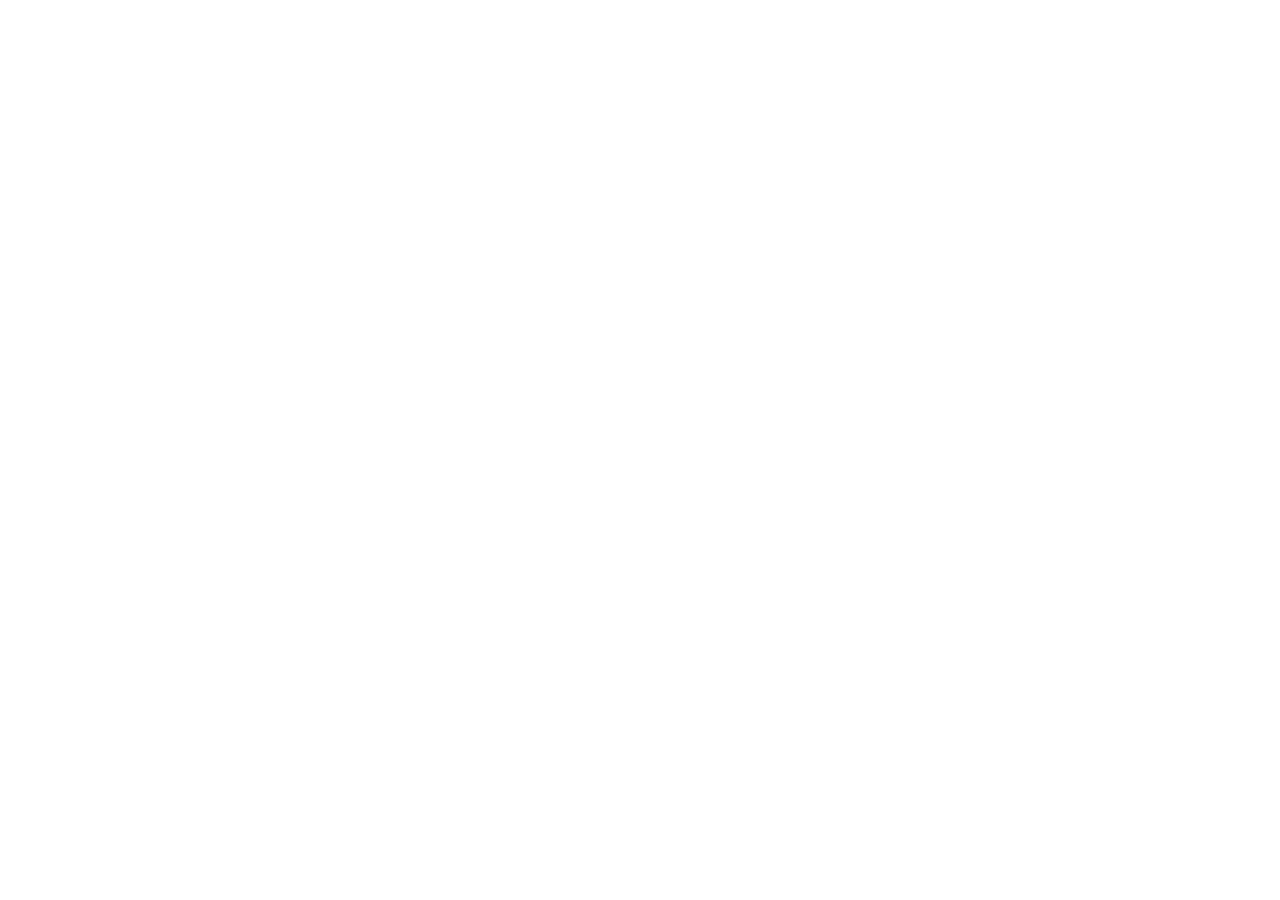
==== index.html @ 7b5fcff1 "recreating basic files in different folder" ====
<!DOCTYPE html>
<html>
  <head>
    <title></title>
    <meta charset="utf-8">
    <script src="//ajax.googleapis.com/ajax/libs/jquery/2.1.1/jquery.min.js"></script>
    <script type="text/javascript" src="js/main.js"></script>
    <link rel="stylesheet" type="text/css" href="css/style.css">
  </head>
  <body>
  </body>
</html>
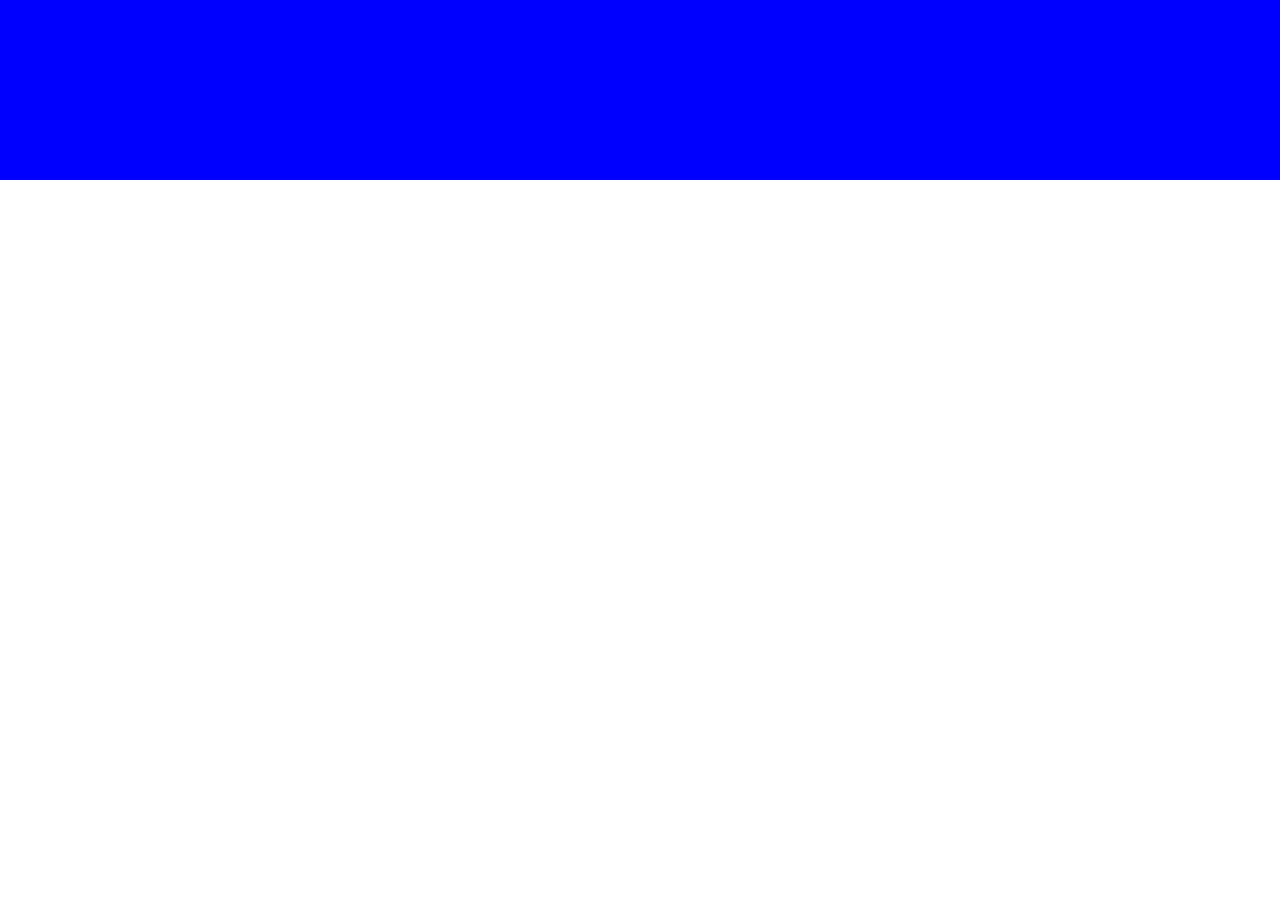
==== commit e6187ed5: "experimenting with the files" ====
--- a/index.html
+++ b/index.html
@@ -8,5 +8,35 @@
     <link rel="stylesheet" type="text/css" href="css/style.css">
   </head>
   <body>
+  	<header>
+       <nav>
+        <!-- <ul>
+      <ul>
+          <li id="winTool">winTool.</li>
+          <li id="looseTool">looseTool.</li>
+          <li id="acceptChallenge">acceptChallenge.</li>
+          <li id="changeChallenge">changeChallenge.</li>
+          <li id="carryOutChallenge">carryOutChallenge.</li>
+          <li id="carryOutChallengeWithCompanion">carryOutChallengeWithCompanion.</li>
+        </ul> 
+         <nav>
+          <!-- <ul>
+
+      <nav>
+        <!-- <ul>
+          <li id="newStory">Start new story.</li>
+          <li id="playNextEvent">Next event.</li>
+          <li id="action">Action.</li>
+          <li id="status">Status.</li>
+          <li id="startOver">Start over.</li>
+        </ul> -->
+      </nav>  
+    </header>
+    <main>
+      <article class="storyTelling">
+        <section class="storyEvent"></section>
+        <section class="storyOptions"></section>
+      </article>
+    </main>
   </body>
 </html>
--- a/css/style.css
+++ b/css/style.css
@@ -0,0 +1,34 @@
+header {
+  position: fixed;
+  top: 0;
+  left: 0;
+  right: 0;
+  min-height: 20vh;
+  background-color: blue;
+}
+
+header nav ul:after {
+  content: "";
+  display: block;
+  clear: both;
+}
+
+header nav ul li {
+  display: inline-block;
+  padding: 5px 10px;
+  border-radius: 5px;
+  cursor: pointer;
+  background-color: white;
+}
+
+header nav ul li:hover {
+  background-color: white;
+}
+
+main {
+  margin-top: 15vh;
+}
+.storyTelling {
+  display: block;
+  margin-top: 25vh;
+}
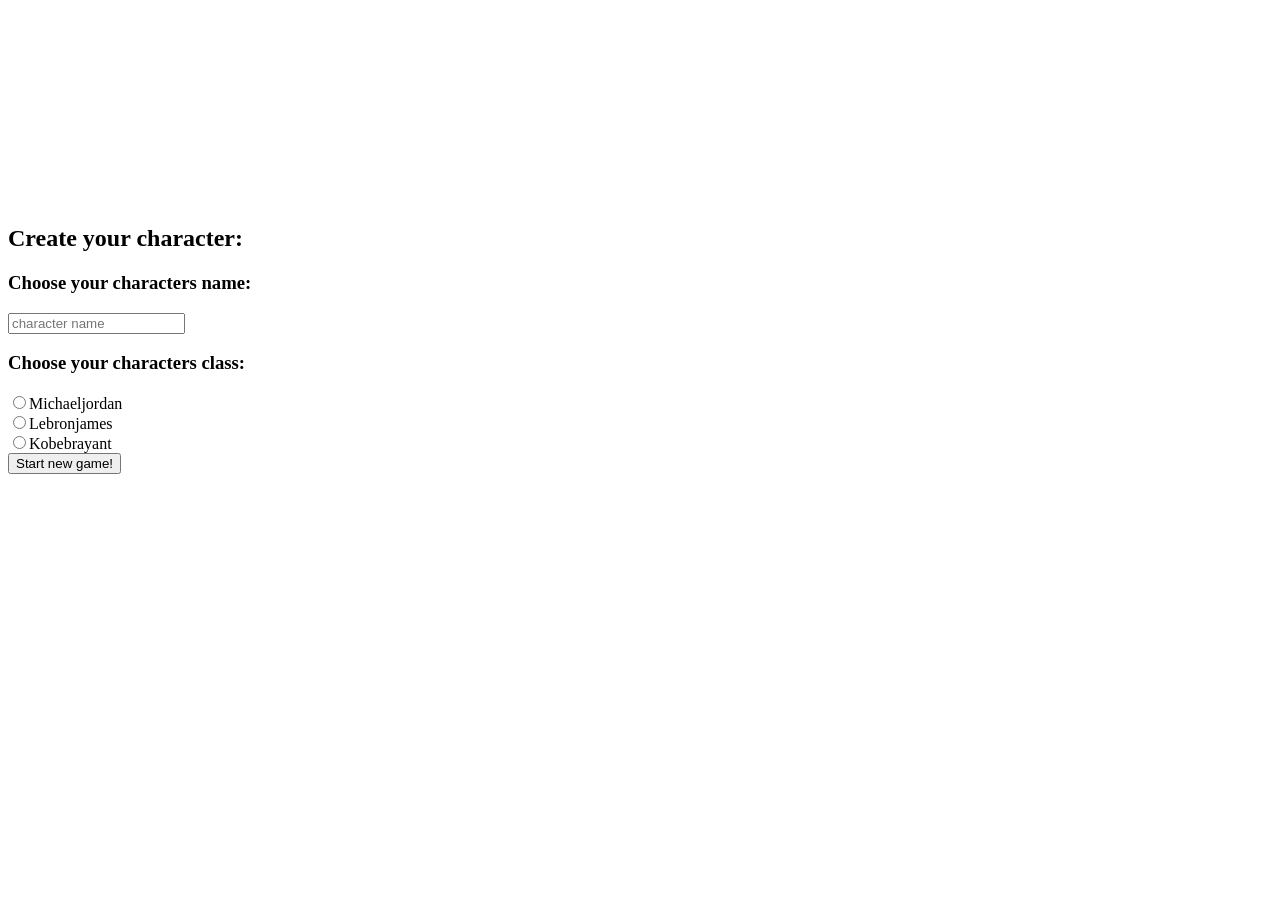
==== commit d99aa41a: "using thomas challenge example in building the game" ====
--- a/index.html
+++ b/index.html
@@ -8,30 +8,8 @@
     <link rel="stylesheet" type="text/css" href="css/style.css">
   </head>
   <body>
-  	<header>
-       <nav>
-        <!-- <ul>
-      <ul>
-          <li id="winTool">winTool.</li>
-          <li id="looseTool">looseTool.</li>
-          <li id="acceptChallenge">acceptChallenge.</li>
-          <li id="changeChallenge">changeChallenge.</li>
-          <li id="carryOutChallenge">carryOutChallenge.</li>
-          <li id="carryOutChallengeWithCompanion">carryOutChallengeWithCompanion.</li>
-        </ul> 
-         <nav>
-          <!-- <ul>
 
-      <nav>
-        <!-- <ul>
-          <li id="newStory">Start new story.</li>
-          <li id="playNextEvent">Next event.</li>
-          <li id="action">Action.</li>
-          <li id="status">Status.</li>
-          <li id="startOver">Start over.</li>
-        </ul> -->
-      </nav>  
-    </header>
+  	    
     <main>
       <article class="storyTelling">
         <section class="storyEvent"></section>
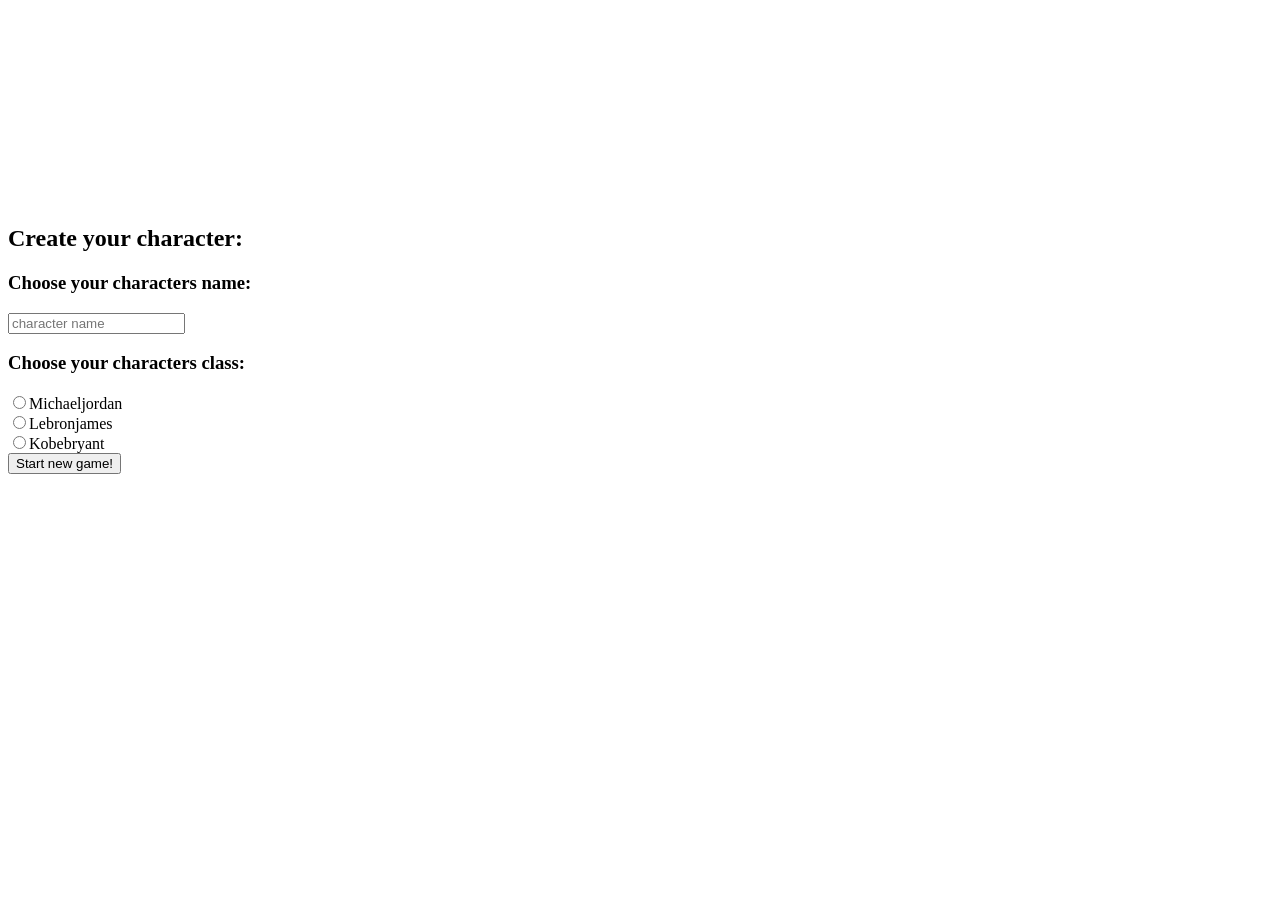
==== commit cd6f82a1: "no message" ====
--- a/index.html
+++ b/index.html
@@ -15,6 +15,21 @@
         <section class="storyEvent"></section>
         <section class="storyOptions"></section>
       </article>
+      <article class="Challenge">
+        <section class="acceptChallenge"></section>
+        <section class="changeChallenge"></section>
+        <section class="carryOutChallenge"></section>
+        <section class="carryOutChallengeWithCompanion"></section>
+      </article>
+      <article class="status">
+        <section class="success"></section>
+        <section class="winTool"></section>
+        <section class="looseTool"></section>
+        <section class="shootStrength"></section>
+        <section class="layupStrength"></section>
+        <section class="reboundStrength"></section>
+        <section class="defenceStrength"></section>
+      </article>
     </main>
   </body>
 </html>
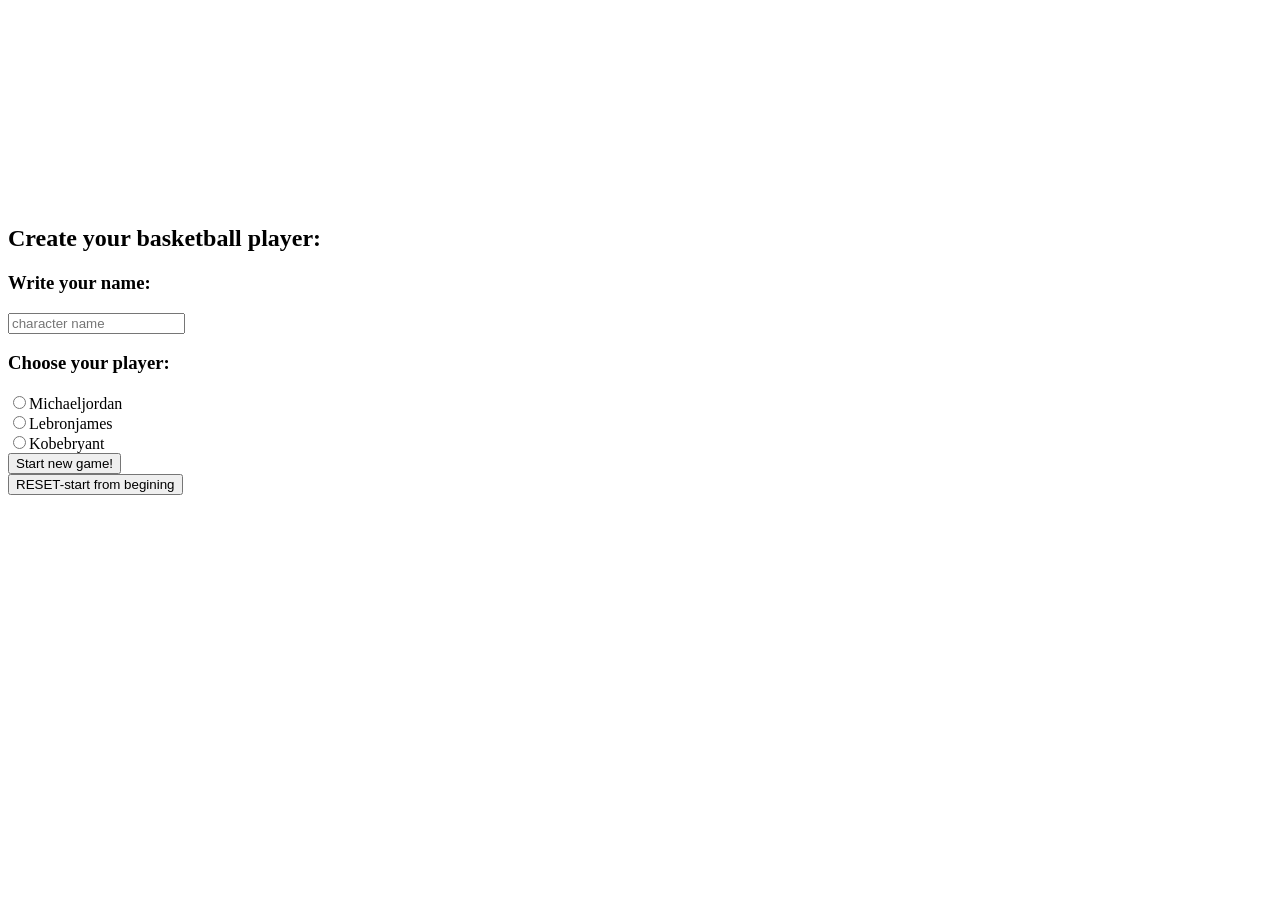
==== commit 1cff1745: "randomized the challenges and working on randomizing the items. And working on the possibility to ec" ====
--- a/index.html
+++ b/index.html
@@ -16,12 +16,15 @@
         <section class="storyOptions"></section>
       </article>
       <article class="Challenge">
+        <section class="currentChallenge"></section>
         <section class="acceptChallenge"></section>
         <section class="changeChallenge"></section>
         <section class="carryOutChallenge"></section>
         <section class="carryOutChallengeWithCompanion"></section>
+        <section class="reset"><button >RESET-start from begining</button></section>
       </article>
       <article class="status">
+        <section class="facts"></section>
         <section class="success"></section>
         <section class="winTool"></section>
         <section class="looseTool"></section>
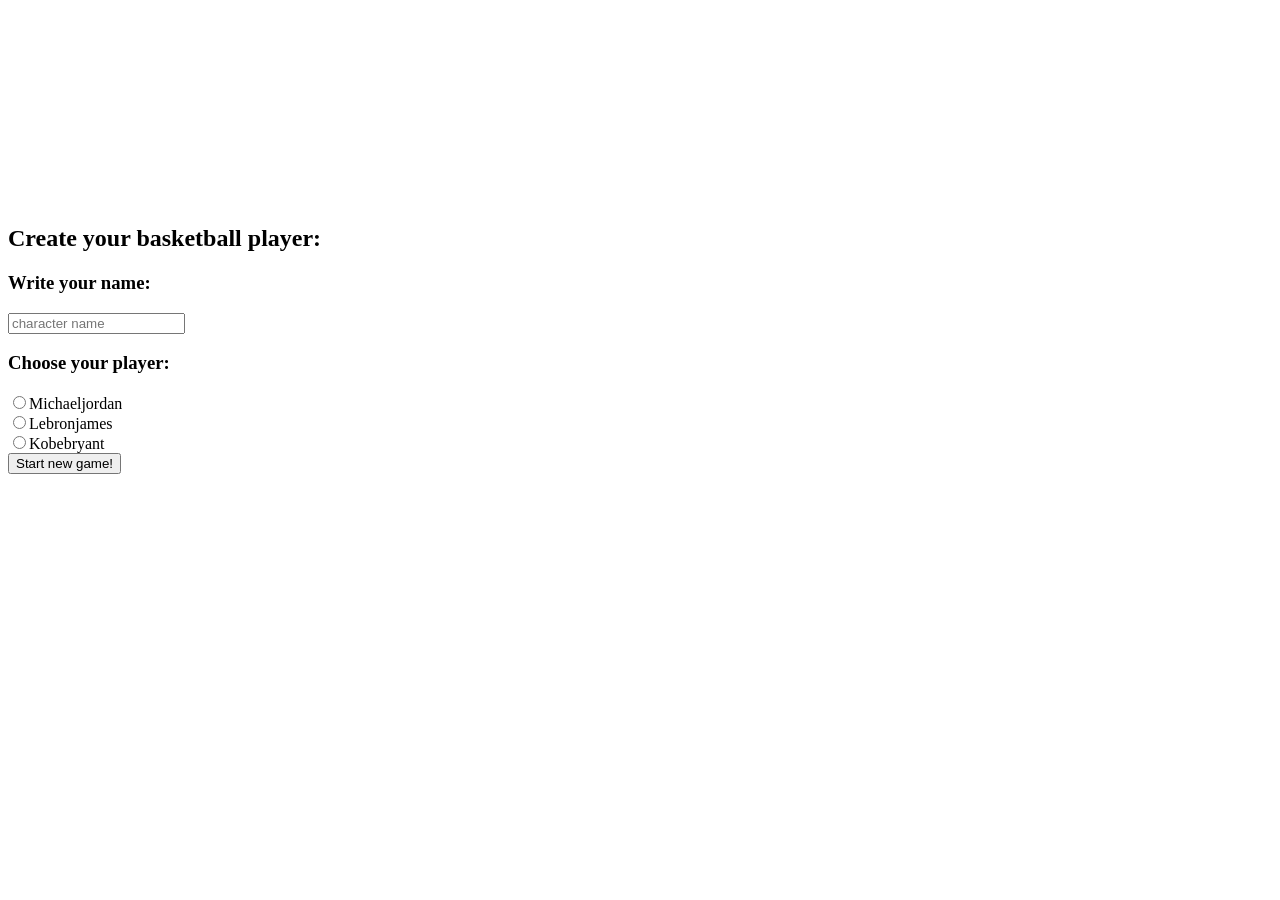
==== commit 39ce7ede: "creating option so player can choose a teamate" ====
--- a/index.html
+++ b/index.html
@@ -21,7 +21,7 @@
         <section class="changeChallenge"></section>
         <section class="carryOutChallenge"></section>
         <section class="carryOutChallengeWithCompanion"></section>
-        <section class="reset"><button >RESET-start from begining</button></section>
+        <section class="reset"></section>
       </article>
       <article class="status">
         <section class="facts"></section>
